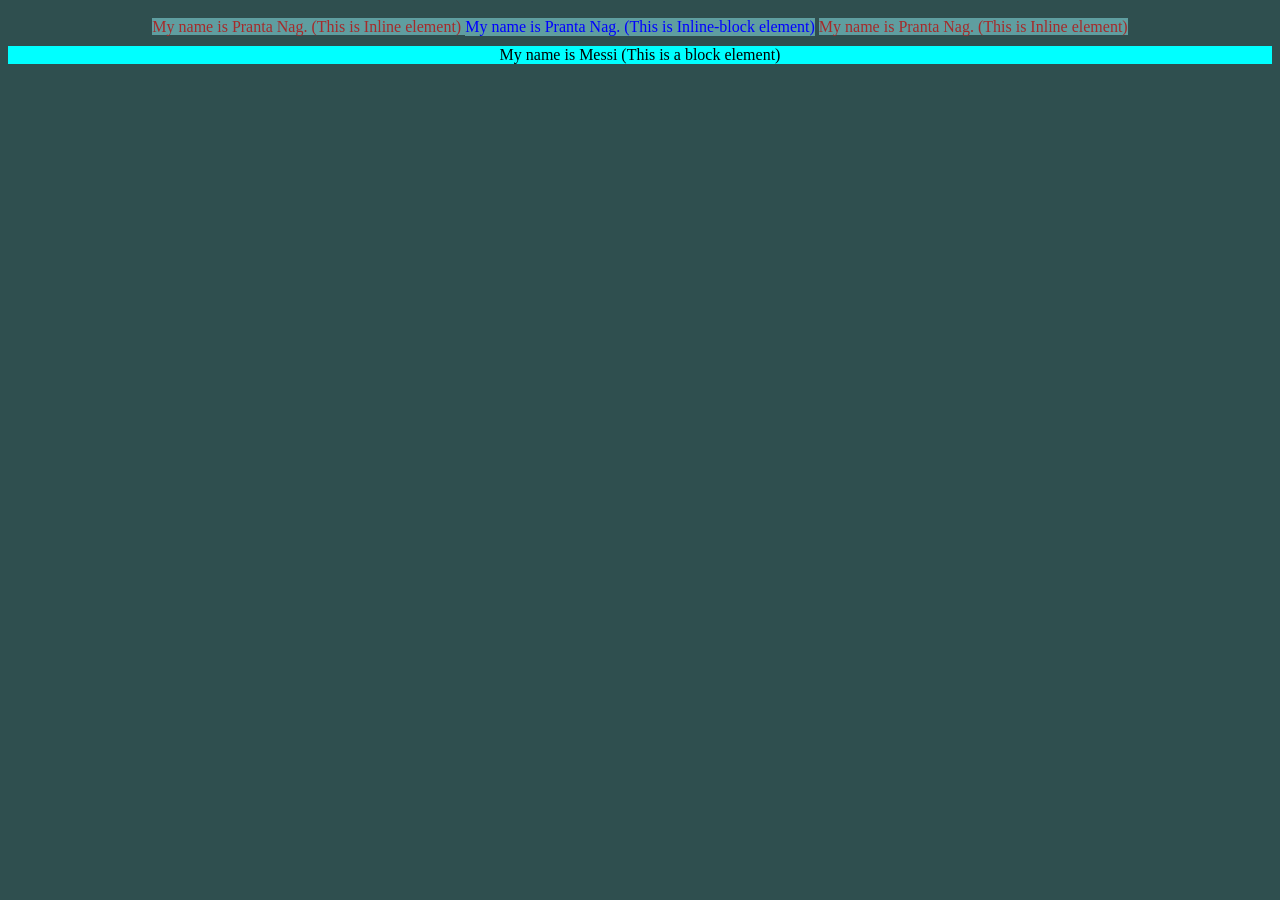
==== Class_03/index.html @ d989099f "div/span css, id/class css, block element,inline element" ====
<!DOCTYPE html>
<html lang="en">

<head>
    <meta charset="UTF-8">
    <meta name="viewport" content="width=device-width, initial-scale=1.0">
    <title>Box Model & CSS Basic</title>

    <link rel="stylesheet" href="../CSS/styles.css">

</head>

<body>
    <span>
        My name is Pranta Nag. (This is Inline element)
    </span>
     <span id="i-block">
        My name is Pranta Nag. (This is Inline-block element)
    </span>
     <span>
        My name is Pranta Nag. (This is Inline element)
    </span>
     
     

    <div>
        My name is Messi (This is a block element)
    </div>
    
    <!-- <div class="team-a">
        My name is Messi.
    </div>

    <div>
        My name is <span class="shuvo">Shuvo.</span>
    </div>

    <div id="neymar" class="team-a">
        My name is Neymar.
    </div> -->
</body>

</html>
---- CSS/styles.css ----
body {
     background-color: darkslategray;
     color: aquamarine;
     text-align: center;
 }

 div {
    background-color: aqua;
    color: black;
    /* margin-bottom: 15px; */
 }

 span{
    background-color: cadetblue;
    color: brown;
 }

 #i-block{
    display: inline-block;
    margin-top: 10px;
    margin-bottom: 10px;
    color: blue;
 }

 /* div {
     background-color: bisque;
     color: black;
     margin-bottom: 15px;
 }

 span {
     color: white;
     font-family: 'Lucida Sans', 'Lucida Sans Regular', 'Lucida Grande', 'Lucida Sans Unicode', Geneva, Verdana, sans-serif;

 }

 .team-a {
     background-color: darkslateblue;
     color: lightgreen;
 }

 #neymar {
     color: aqua;
     background-color: coral;
 }

 .shuvo {
     color: hotpink;
     font-size: 20px;
 } */
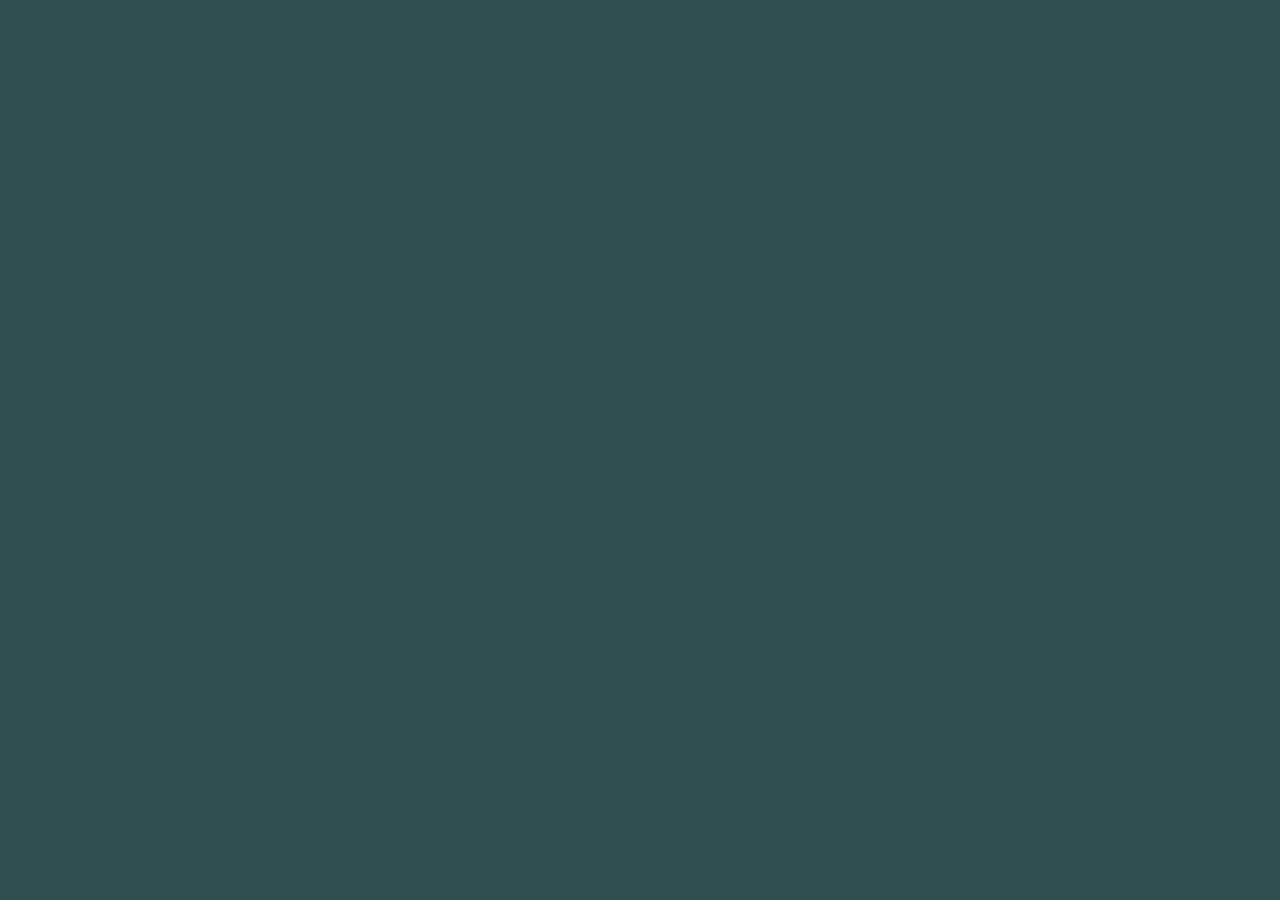
==== commit 547abcaf: "box model" ====
--- a/Class_03/index.html
+++ b/Class_03/index.html
@@ -11,22 +11,30 @@
 </head>
 
 <body>
-    <span>
+    <!-- <span>
         My name is Pranta Nag. (This is Inline element)
     </span>
-     <span id="i-block">
+    <span id="i-block">
         My name is Pranta Nag. (This is Inline-block element)
     </span>
-     <span>
-        My name is Pranta Nag. (This is Inline element)
-    </span>
-     
-     
 
+     <div class="inline-parrent">
+        <span>
+            My name is Pranta Nag. (This is Inline element)
+        </span> 
+
+    </div> 
+    <br><br>
     <div>
         My name is Messi (This is a block element)
-    </div>
-    
+        <div class="div-p">
+
+        </div>
+        <div class="div-p">
+
+        </div>
+    </div> -->
+
     <!-- <div class="team-a">
         My name is Messi.
     </div>
--- a/CSS/styles.css
+++ b/CSS/styles.css
@@ -1,25 +1,69 @@
- body {
-     background-color: darkslategray;
-     color: aquamarine;
-     text-align: center;
+body {
+    background-color: darkslategray;
+    color: aquamarine;
+}
+
+.card {
+    background-color: aqua;
+    color: black;
+    /* height: 500px;
+    width: 400px; */
+    padding: 10px;
+  
+   
+}
+
+.view {
+    background-color: aquamarine;
+    display: flex;
+
+} 
+
+.profile-pic {
+    width: 100%; 
+    display: inline-block;
+    vertical-align: top;
+}
+
+.profile-pic img {
+    width:auto;
+    border-radius: 10px;
+    height: 50%;
+}
+
+.profile-details {
+    margin: 0;
+    color: black;
+    display: inline-block;
+    text-align: justify;
+}
+
+
+ .div-p{
+     border: 16px solid red;
+     padding: 10px;
+     margin: 20px 0;
  }
 
- div {
-    background-color: aqua;
-    color: black;
-    /* margin-bottom: 15px; */
+ span {
+     background-color: cadetblue;
+     color: brown;
  }
 
- span{
-    background-color: cadetblue;
-    color: brown;
+ #i-block {
+     display: inline-block;
+     margin-top: 10px;
+     margin-bottom: 10px;
+     color: blue;
+
  }
 
- #i-block{
-    display: inline-block;
-    margin-top: 10px;
-    margin-bottom: 10px;
-    color: blue;
+ .inline-parrent {
+     background-color: chartreuse;
+     width: 400px;
+     /* margin-bottom: 3px; */
+     padding: 15px;
+     height: 300px;
  }
 
  /* div {
@@ -47,4 +91,6 @@
  .shuvo {
      color: hotpink;
      font-size: 20px;
- } */+ } */
+
+ 
